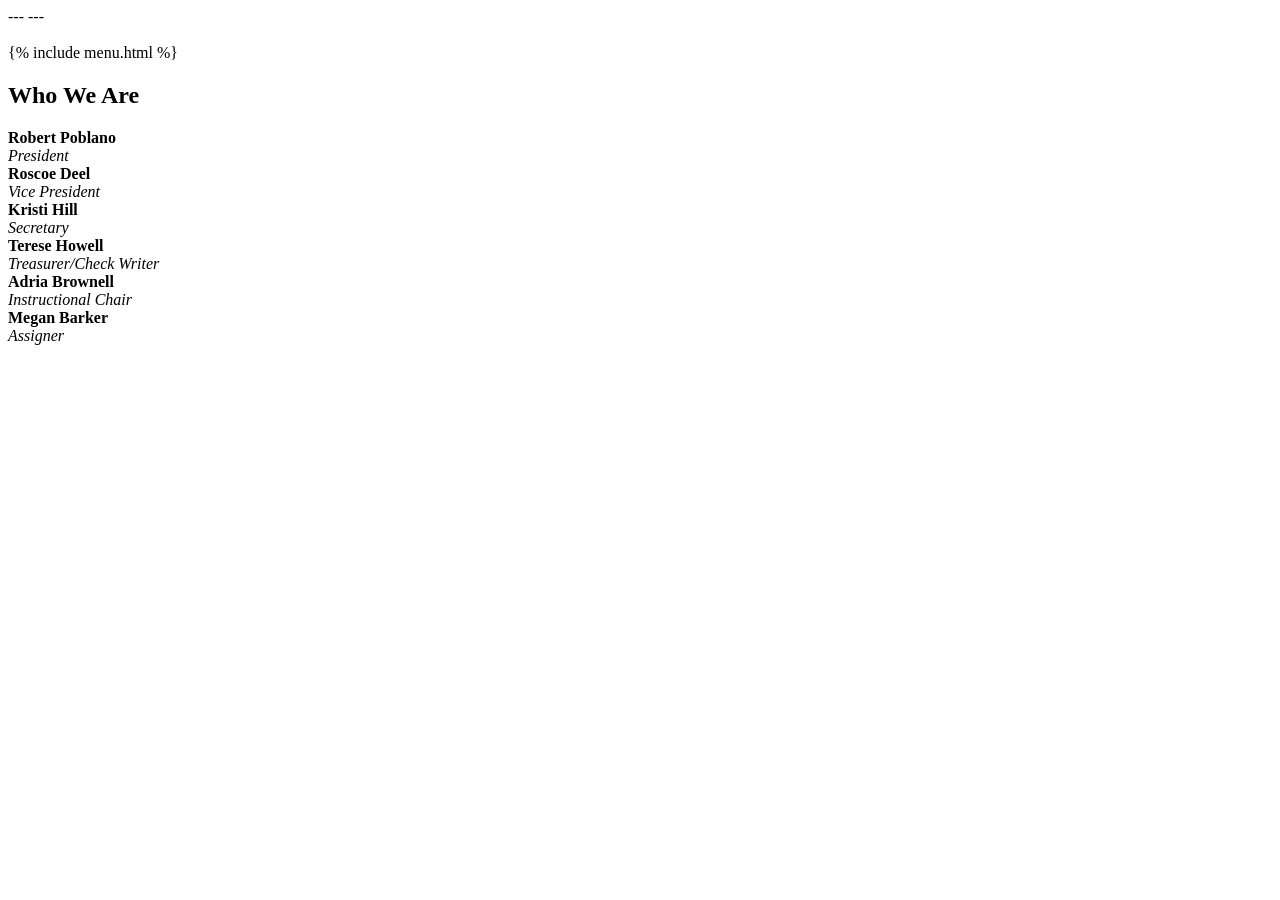
==== about.html @ f027beac "Aug 2026 updates" ====
---
---
<!doctype html public "-//W3C//DTD XHTML 1.0 Strict//EN" "http://www.w3.org/TR/xhtml1/DTD/xhtml1-strict.dtd">
<html xmlns="http://www.w3.org/1999/xhtml" lang="en" xml:lang="en">
<head>
  <title>NCVOA - Chico</title>
  <meta http-equiv="Content-Type" content="text/html; charset=ISO-8859-1" />
  <meta name="title" content="" />
  <meta name="author" content="" />
  <meta name="subject" content="" />
  <meta name="language" content="en" />
  <meta name="keywords" content="" />
  <link rel="stylesheet" href="global.css" type="text/css">
  <link rel="shortcut icon" href="favicon.ico" />
</head>

<body>

  <div id="header">&nbsp;</div>

  <div id="frame">

    <div id="left">
      {% include menu.html %}
    </div>

    <div id="right">
      <h2 class="headingr">Who We Are</h2>

      <div id="content">

        <div class="about_sect">
          <b>Robert Poblano</b><br />
          <i>President</i>
        </div>

        <div class="about_sect">
          <b>Roscoe Deel</b><br />
          <i>Vice President</i>
        </div>

        <div class="about_sect">
          <b>Kristi Hill</b><br />
          <i>Secretary</i>
        </div>

        <div class="about_sect">
          <b>Terese Howell</b><br />
          <i>Treasurer/Check Writer</i>
        </div>

        <div class="about_sect">
          <b>Adria Brownell</b><br />
          <i>Instructional Chair</i>
        </div>

        <div class="about_sect">
          <b>Megan Barker</b><br />
          <i>Assigner</i>
        </div>

      </div>

    </div>

    <div class="clr">&nbsp;</div>

  </div>

</body>
</html>
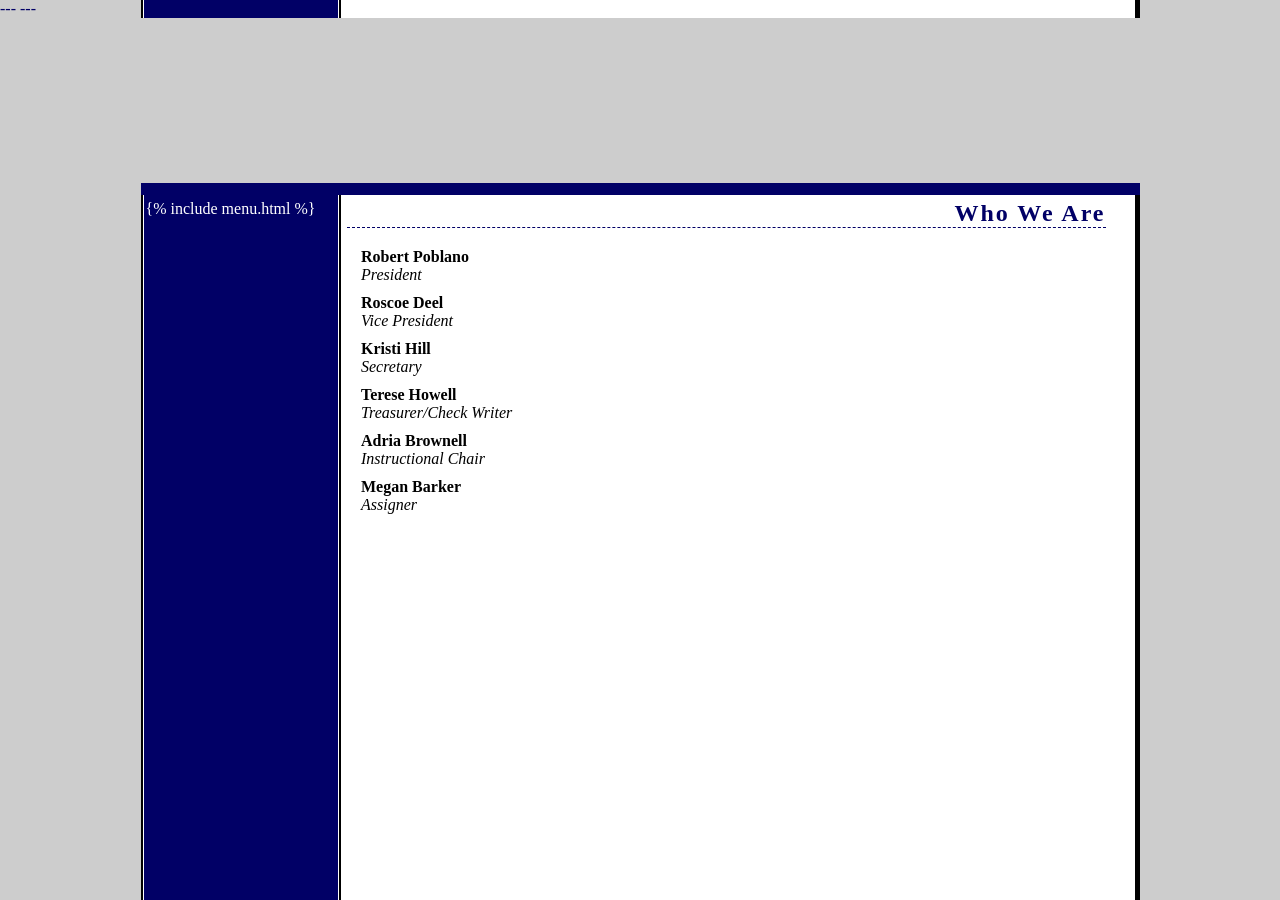
==== commit abdb6604: "new css file, maybe changes will actually show" ====
--- a/about.html
+++ b/about.html
@@ -10,7 +10,7 @@
   <meta name="subject" content="" />
   <meta name="language" content="en" />
   <meta name="keywords" content="" />
-  <link rel="stylesheet" href="global.css" type="text/css">
+  <link rel="stylesheet" href="main.css" type="text/css">
   <link rel="shortcut icon" href="favicon.ico" />
 </head>
 
--- a/main.css
+++ b/main.css
@@ -0,0 +1,231 @@
+body {
+ color: #010066;
+ background: #cdcdcd;
+ background-image: url(assets/img/pagebg-wide.png);
+ background-repeat: repeat-y;
+ background-position: 50% 150px;
+ font-family: Georgia, serif;
+ font-size: 100%;
+ margin: 0;
+}
+
+#header {
+ height: 150px;
+ width: 1000px;
+ background: #cdcdcd;
+ background-image: url(assets/img/logo.jpg);
+ background-repeat: no-repeat;
+ background-position: 10px bottom;
+ padding-top: 15px;
+ margin-left: auto;
+ margin-right: auto;
+}
+
+
+#frame {
+ width: 999px;
+ margin-left: auto;
+ margin-right: auto;
+ border-top: 12px solid #010066;
+}
+
+#left {
+ width: 190px;
+ padding: 5px;
+ color: #fff;
+ text-align: left;
+ float: left;
+}
+
+#left h3 {
+ margin-left: 0;
+ margin-top: 0;
+}
+
+#right {
+ padding: 0 5px;
+ width: 780px;
+ background: #fff;
+ color: #000;
+ text-align: center;
+}
+
+#right a:link,
+#right a:active {
+ color: #010066;
+}
+
+#right a:visited {
+ color: #999;
+}
+
+#right a:hover {
+ color: #339;
+}
+
+#right img {
+ border: thin solid #010066;
+ margin: 20px 0;
+}
+
+#content {
+  width: 750px;
+  text-align: left;
+  margin: 2px auto;
+}
+
+head:first-child+body #right {
+ padding: 5px;
+ width: 779px;
+ margin-left: 201px;
+}
+
+h2.headingr {
+ margin: 0 20px 20px 0;
+ color: #010066;
+ letter-spacing: 2px;
+ border-bottom: thin dashed #010066;
+ text-align: right;
+}
+
+h2.headingl {
+ margin: 2px 0 4px 0;
+ color: #010066;
+ letter-spacing: 2px;
+ border-bottom: thin dashed #010066;
+}
+
+.frstletter {
+ float: left;
+ font-size: 400%;
+ color: #010066;
+ padding-left: 4px;
+ margin-right: 2px;
+ margin-top: -8px;
+ margin-bottom: -8px;
+}
+
+.clr {
+ clear: both;
+ height: 0;
+ margin: 0;
+ font-size: 1px;
+ line-height: 0;
+}
+
+#csoon {
+ font-size: 2em;
+ font-weight: bold;
+ text-align: center;
+ margin: 20px;
+}
+
+.menu_section {
+ padding: 0 10px 5px 5px;
+ text-align: left;
+}
+
+.mtitle {
+ font-family: Georgia, serif;
+ font-size: 160%;
+ font-weight: bold;
+ letter-spacing: 2px;
+}
+
+.menu_section ul {
+ list-style: none;
+ margin-left: 0;
+ margin-top: 0;
+ padding: 0;
+}
+
+.menu_section ul li {
+ padding: 0 0 4px 4px;
+}
+
+
+.menu_section ul li a {
+ color: #cdcdcd;
+ text-decoration: none;
+ font-weight: normal;
+ font-family: sans-serif;
+ font-size: 100%;
+}
+
+.menu_section ul li a:hover {
+ text-decoration: underline;
+}
+
+.about_sect {
+ margin-bottom: 10px;
+}
+
+#mileage {
+ font-size: 11px;
+ font-family: sans-serif;
+ width: 420px;
+ border-collapse: collapse;
+ margin: auto;
+}
+
+.tbl_head {
+ color: #fff;
+ font-weight: bold;
+ background: #010066;
+}
+
+.odd {
+ color: #000;
+ background: #cdcdcd;
+}
+
+.even {
+ color: #000;
+ background: #999;
+}
+
+.start_sch {
+ text-align: right;
+ border: thin solid #010066;
+}
+
+.chico,
+.colusa,
+.gridley,
+.oroville,
+.paradise,
+.yc_marysville {
+ text-align: center;
+ border: thin solid #010066;
+}
+
+#siteby {
+ font-size: 10px;
+ font-family: sans-serif;
+ padding: 4px;
+ padding-bottom: 0;
+ margin-bottom: -4px;
+ text-align: center;
+}
+
+#siteby a:link,
+#siteby a:active {
+ color: #cdcdcd;
+ text-decoration: none;
+ font-family: sans-serif;
+ font-size: 10px;
+}
+
+#siteby a:visited {
+ color: #999;
+ text-decoration: none;
+ font-family: sans-serif;
+ font-size: 10px;
+}
+
+#siteby a:hover {
+ color: #fff;
+ text-decoration: underline;
+ font-family: sans-serif;
+ font-size: 10px;
+}
